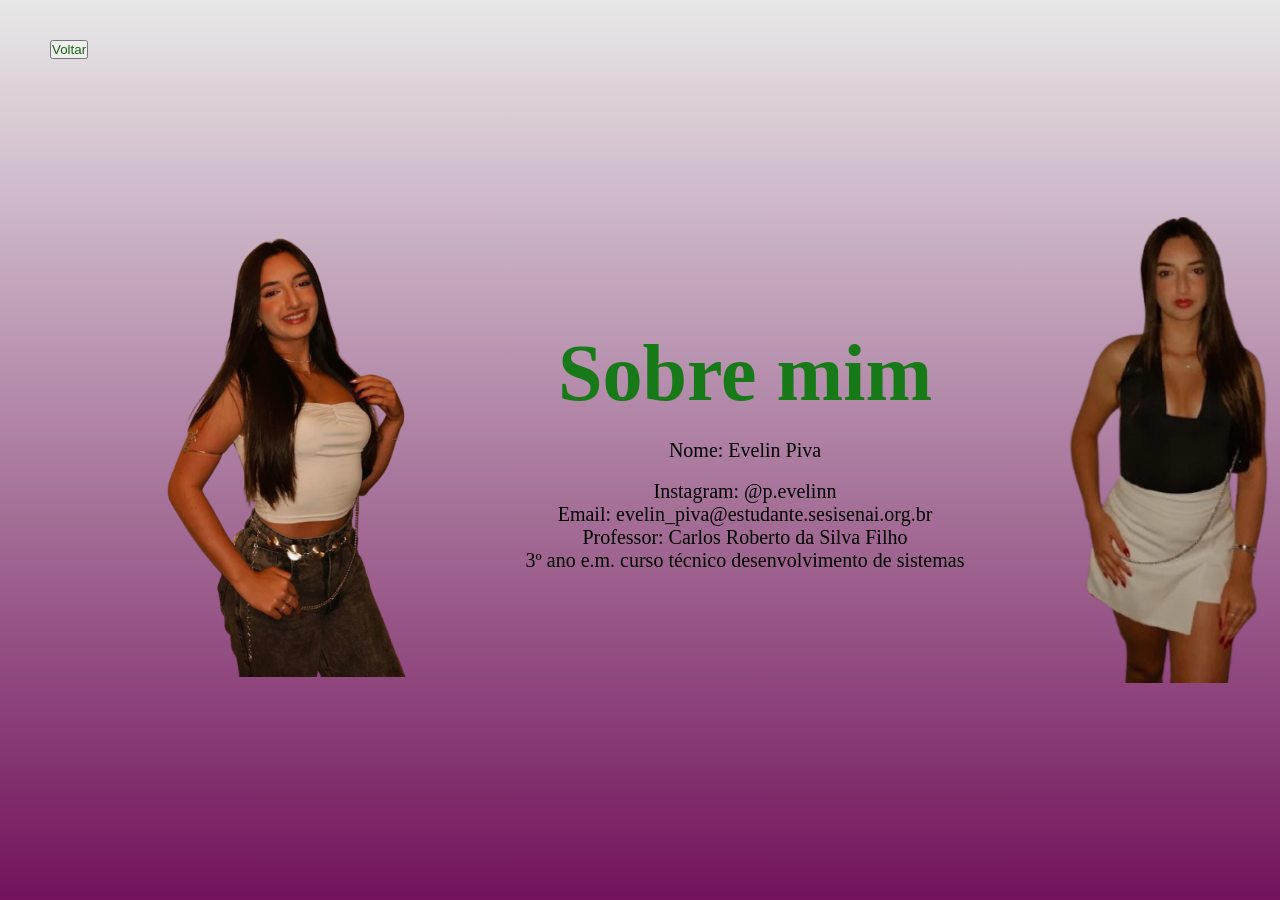
==== desenvolv.html @ 602722a7 "versão 12" ====
<!DOCTYPE html>
<html lang="pt-BR">

<head>
    <meta charset="UTF-8">
    <meta name="viewport" content="width=device-width, initial-scale=1.0">
    <link rel="shortcut icon" href="./img/sininho.png" type="image/x-icon">
    <link rel="stylesheet" href="desenv.css">
    <title>Fairy Game</title>
</head>
<button class="botao-voltar" onclick="window.location.href='index.html'">
    Voltar
</button>
<div class="container">


    <img src="./img/fotominha.png" class="evelin">


    <div class="texto">
        <h1>Sobre mim</h1>

        <p>Nome: Evelin Piva</p>
        <br>
        <p>Instagram: @p.evelinn</p>
        <p>Email: evelin_piva@estudante.sesisenai.org.br</p>
        <p>Professor: Carlos Roberto da Silva Filho</p>
        <p>3º ano e.m. curso técnico desenvolvimento de sistemas</p>
    </div>


    <img src="./img/fotominha2.png" class="evelin2">

</div>
<audio id="menuMusic" loop>
    <source src="./sons/MUSIC_INICIO.mp3" type="audio/mpeg">
</audio>

<script>
    const musica = document.getElementById('menuMusic')

    window.addEventListener('load', () => {
        let tempo = localStorage.getItem('tempoMusica')

        if (tempo) {
            musica.currentTime = tempo
        }

        musica.play().catch(() => { })
    })

    // salva o tempo ao sair
    window.addEventListener('beforeunload', () => {
        localStorage.setItem('tempoMusica', musica.currentTime)
    })
</script>

</body>

</html>
---- desenv.css ----
* {
    margin: 0;
    padding: 0;

}

body {
    height: 100vh;
    background: linear-gradient(180deg, #e8e8e8, #72135b);
    display: flex;
    align-items: center;
    padding-left: 130px;
    /* dá um respiro da borda */
}


.container {
    width: 100%;
    max-width: 1200px;
    display: flex;
    align-items: center;
    justify-content: space-between;
}


.texto {
    text-align: center;

}


h1 {
    font-family: Georgia, 'Times New Roman', Times, serif;
    font-size: 80px;
    color: #187919;
    margin-bottom: 20px;
}


p {
    font-size: 20px;
    text-align: center;
    font-family: Georgia, 'Times New Roman', Times, serif;
    color: #000000;
}


.botao-voltar {
    position: absolute;
    top: 40px;
    left: 50px;
    color: #1b6416;
}


.evelin {
    width: 300px;
    height: auto;
}

.evelin2 {
    width: 220px;
    height: auto;
}
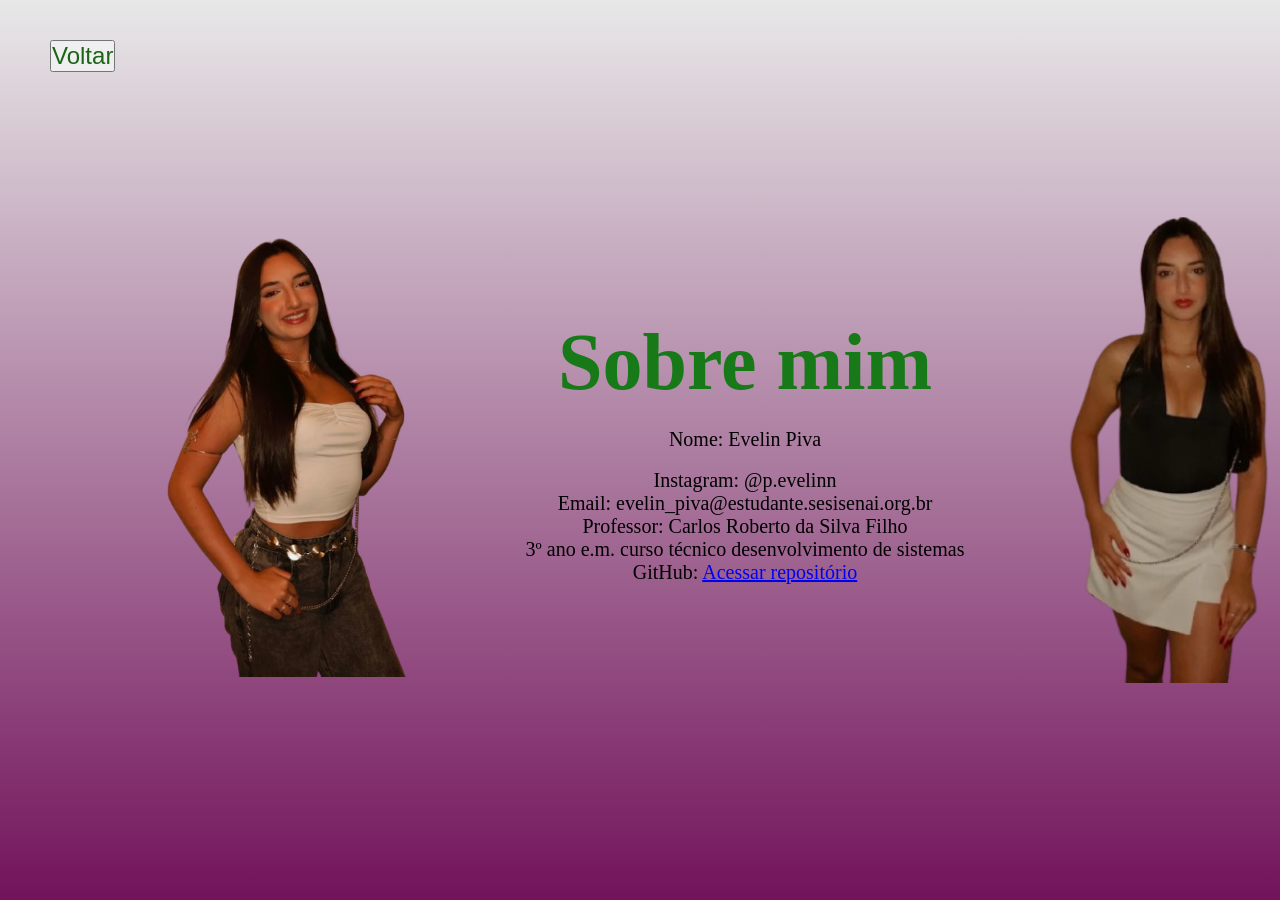
==== commit 164673e7: "versão 14" ====
--- a/desenvolv.html
+++ b/desenvolv.html
@@ -26,6 +26,11 @@
         <p>Email: evelin_piva@estudante.sesisenai.org.br</p>
         <p>Professor: Carlos Roberto da Silva Filho</p>
         <p>3º ano e.m. curso técnico desenvolvimento de sistemas</p>
+        <p>GitHub: 
+  <a href="https://github.com/EvelinPiva/jogo_fada" target="_blank">
+    Acessar repositório
+  </a>
+</p>
     </div>
 
 
--- a/desenv.css
+++ b/desenv.css
@@ -50,6 +50,7 @@
     top: 40px;
     left: 50px;
     color: #1b6416;
+    font-size: 24px; 
 }
 
 
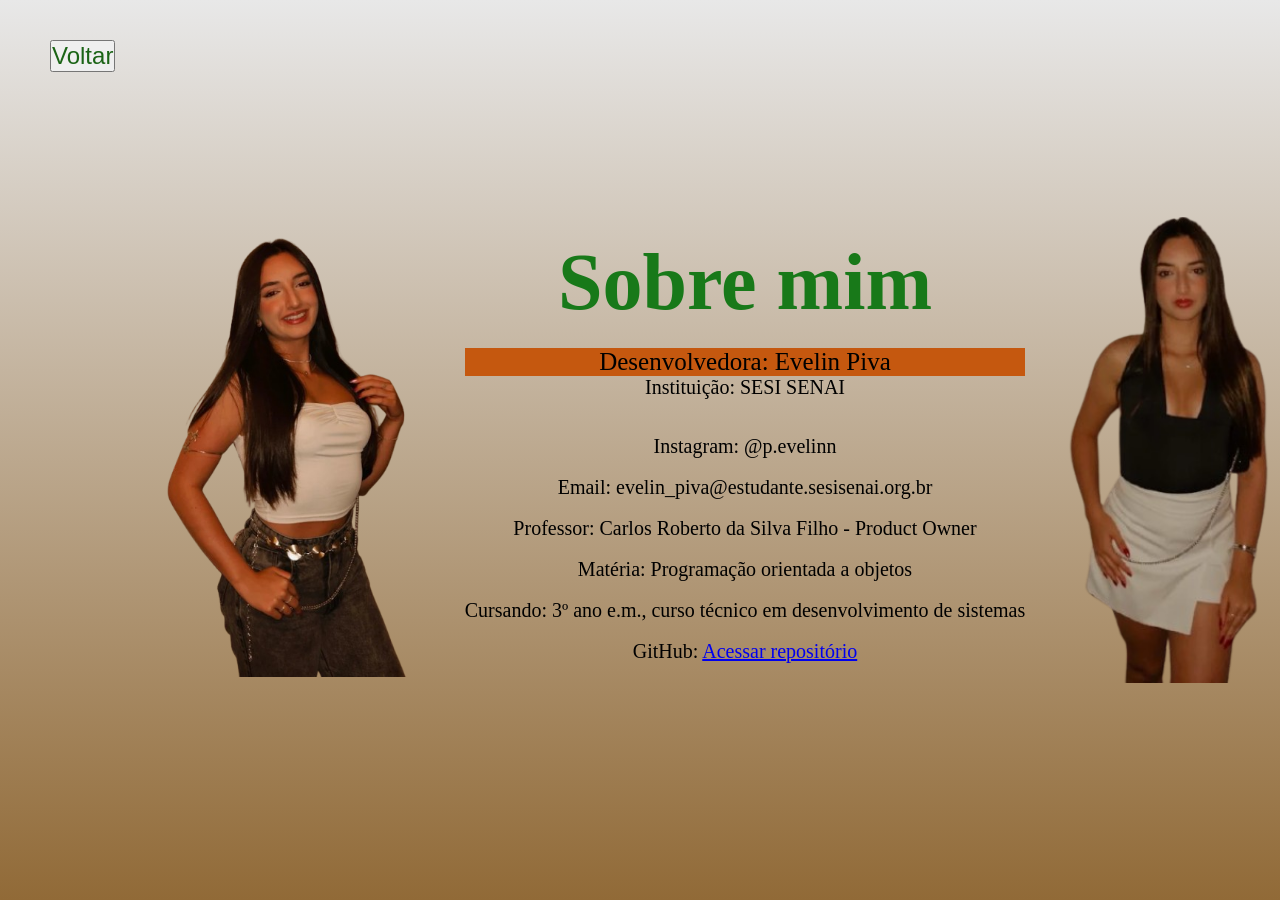
==== commit 808c1d9c: "versão 15" ====
--- a/desenvolv.html
+++ b/desenvolv.html
@@ -19,13 +19,20 @@
 
     <div class="texto">
         <h1>Sobre mim</h1>
-
-        <p>Nome: Evelin Piva</p>
+        
+        <ul>Desenvolvedora: Evelin Piva</ul>
+        <p>Instituição: SESI SENAI</p>
+        <br><br>
+        <p>Instagram: @p.evelinn</p>
         <br>
-        <p>Instagram: @p.evelinn</p>
         <p>Email: evelin_piva@estudante.sesisenai.org.br</p>
-        <p>Professor: Carlos Roberto da Silva Filho</p>
-        <p>3º ano e.m. curso técnico desenvolvimento de sistemas</p>
+        <br>
+        <p>Professor: Carlos Roberto da Silva Filho - Product Owner</p>
+        <br>
+        <p>Matéria: Programação orientada a objetos</p>
+        <br>
+        <p>Cursando: 3º ano e.m., curso técnico em desenvolvimento de sistemas</p>
+        <br>
         <p>GitHub: 
   <a href="https://github.com/EvelinPiva/jogo_fada" target="_blank">
     Acessar repositório
--- a/desenv.css
+++ b/desenv.css
@@ -6,7 +6,7 @@
 
 body {
     height: 100vh;
-    background: linear-gradient(180deg, #e8e8e8, #72135b);
+    background: linear-gradient(180deg, #e8e8e8, #916a37);
     display: flex;
     align-items: center;
     padding-left: 130px;
@@ -35,7 +35,13 @@
     color: #187919;
     margin-bottom: 20px;
 }
-
+div ul{
+    font-size: 25px;
+    text-align: center;
+    font-family: Georgia, 'Times New Roman', Times, serif;
+    background-color: #c5580f;
+    
+}
 
 p {
     font-size: 20px;
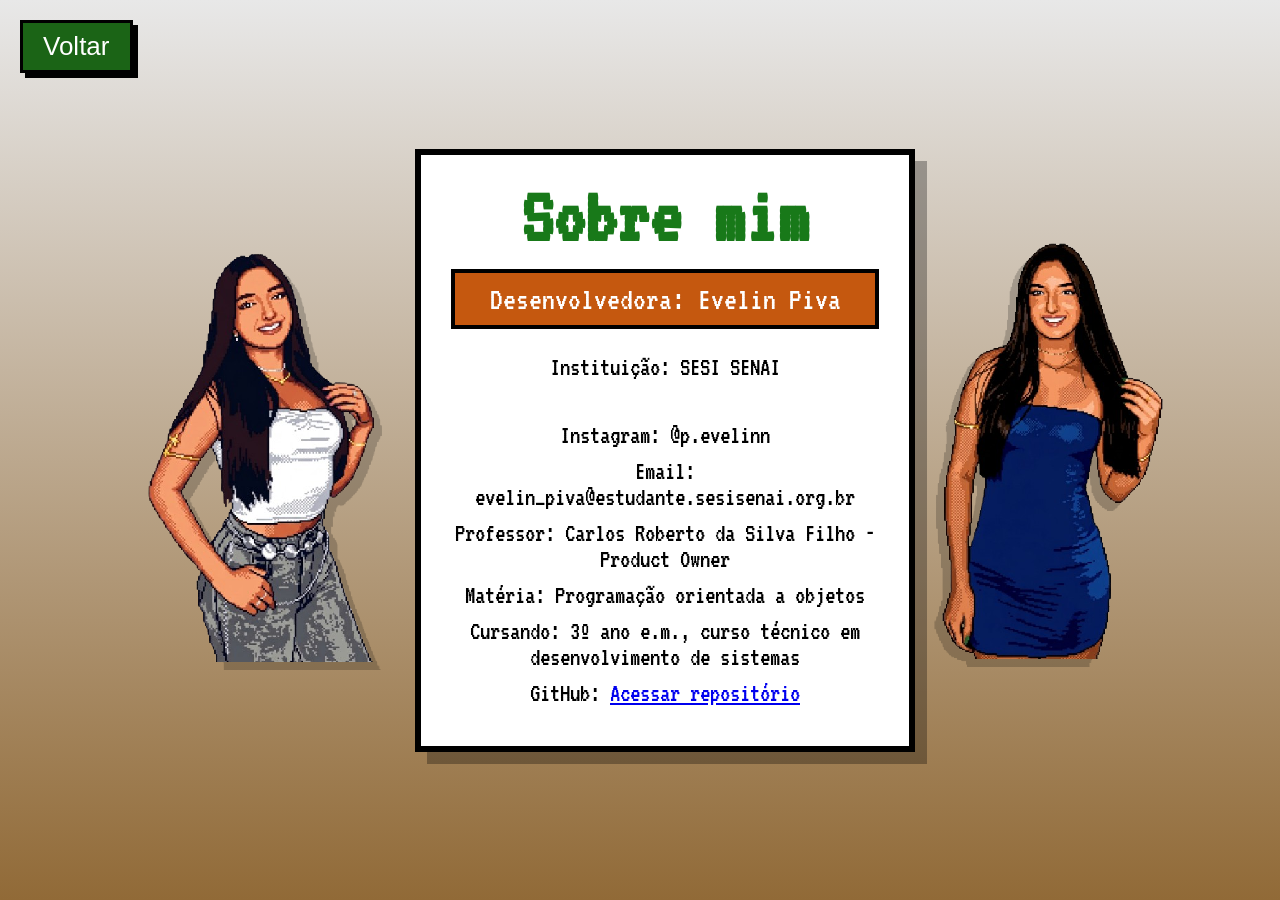
==== commit 25c7e0d4: "versão 17" ====
--- a/desenvolv.html
+++ b/desenvolv.html
@@ -14,7 +14,7 @@
 <div class="container">
 
 
-    <img src="./img/fotominha.png" class="evelin">
+    <img src="./img/euArte.png" class="evelin">
 
 
     <div class="texto">
@@ -24,15 +24,10 @@
         <p>Instituição: SESI SENAI</p>
         <br><br>
         <p>Instagram: @p.evelinn</p>
-        <br>
         <p>Email: evelin_piva@estudante.sesisenai.org.br</p>
-        <br>
         <p>Professor: Carlos Roberto da Silva Filho - Product Owner</p>
-        <br>
         <p>Matéria: Programação orientada a objetos</p>
-        <br>
         <p>Cursando: 3º ano e.m., curso técnico em desenvolvimento de sistemas</p>
-        <br>
         <p>GitHub: 
   <a href="https://github.com/EvelinPiva/jogo_fada" target="_blank">
     Acessar repositório
@@ -41,7 +36,7 @@
     </div>
 
 
-    <img src="./img/fotominha2.png" class="evelin2">
+    <img src="./img/euArte2.png" class="evelin2">
 
 </div>
 <audio id="menuMusic" loop>
--- a/desenv.css
+++ b/desenv.css
@@ -1,71 +1,115 @@
+/* Importação da fonte pixelada */
+@import url('https://fonts.googleapis.com/css2?family=VT323&display=swap');
+
 * {
     margin: 0;
     padding: 0;
-
+    box-sizing: border-box;
+    /* Remove suavização para manter o aspecto de pixel */
+    image-rendering: pixelated;
+    -webkit-font-smoothing: none;
+    -moz-osx-font-smoothing: grayscale;
 }
 
 body {
-    height: 100vh;
+    min-height: 100vh;
     background: linear-gradient(180deg, #e8e8e8, #916a37);
     display: flex;
     align-items: center;
-    padding-left: 130px;
-    /* dá um respiro da borda */
+    justify-content: center;
+    font-family: 'VT323', monospace;
 }
-
 
 .container {
     width: 100%;
     max-width: 1200px;
     display: flex;
     align-items: center;
-    justify-content: space-between;
+    justify-content: center; /* Centraliza o conjunto */
+    gap: 20px; /* Espaço entre imagens e tabela */
 }
 
-
+/* --- A TABELA / CAIXA CENTRAL --- */
 .texto {
+    background-color: #ffffff; /* Branco sólido para contraste total */
+    border: 6px solid #000000; /* Borda preta bem grossa (pixel art style) */
+    padding: 30px;
+    width: 500px; /* Largura fixa para não ficar pequena */
+    min-width: 300px;
+    box-shadow: 12px 12px 0px rgba(0, 0, 0, 0.3); /* Sombra de bloco sólida */
     text-align: center;
-
 }
 
+h1 {
+    font-size: 80px;
+    color: #187919; /* Verde vibrante */
+    margin-bottom: 20px;
+    line-height: 0.8;
+}
 
-h1 {
-    font-family: Georgia, 'Times New Roman', Times, serif;
-    font-size: 80px;
-    color: #187919;
-    margin-bottom: 20px;
-}
-div ul{
-    font-size: 25px;
-    text-align: center;
-    font-family: Georgia, 'Times New Roman', Times, serif;
-    background-color: #c5580f;
-    
+/* Faixa Laranja interna */
+div ul {
+    background-color: #c5580f; /* Laranja forte */
+    color: #ffffff;
+    font-size: 32px;
+    padding: 10px;
+    border: 4px solid #000000;
+    margin-bottom: 25px;
+    list-style: none;
+    display: block; /* Garante que ocupe a largura da caixa */
 }
 
 p {
-    font-size: 20px;
-    text-align: center;
-    font-family: Georgia, 'Times New Roman', Times, serif;
+    font-size: 26px;
     color: #000000;
+    margin-bottom: 10px;
+    line-height: 1.0;
 }
 
-
-.botao-voltar {
-    position: absolute;
-    top: 40px;
-    left: 50px;
-    color: #1b6416;
-    font-size: 24px; 
-}
-
-
+/* --- AS IMAGENS LATERAIS (REDUZIDAS) --- */
 .evelin {
-    width: 300px;
+    width: 280px; /* Reduzi para não dominar a tela */
     height: auto;
+    filter: drop-shadow(8px 8px 0px rgba(0,0,0,0.2));
 }
 
 .evelin2 {
-    width: 220px;
+    width: 230px; /* Reduzi um pouco mais a segunda para equilíbrio */
     height: auto;
+    filter: drop-shadow(-8px 8px 0px rgba(0,0,0,0.2));
+}
+
+/* --- BOTÃO VOLTAR --- */
+.botao-voltar {
+    position: absolute;
+    top: 20px;
+    left: 20px;
+    background-color: #1b6416;
+    color: #ffffff;
+    padding: 8px 20px;
+    text-decoration: none;
+    font-size: 26px;
+    border: 3px solid #000000;
+    box-shadow: 5px 5px 0px #000000;
+}
+
+.botao-voltar:hover {
+    background-color: #ce4529;
+    transform: translate(-2px, -2px);
+    box-shadow: 7px 7px 0px #000000;
+}
+
+/* Ajuste para telas menores */
+@media (max-width: 1100px) {
+    .container {
+        flex-direction: column;
+        padding: 40px 0;
+    }
+    .texto {
+        width: 50%;
+        min-width: auto;
+    }
+    .evelin, .evelin2 {
+        width: 280px;
+    }
 }
